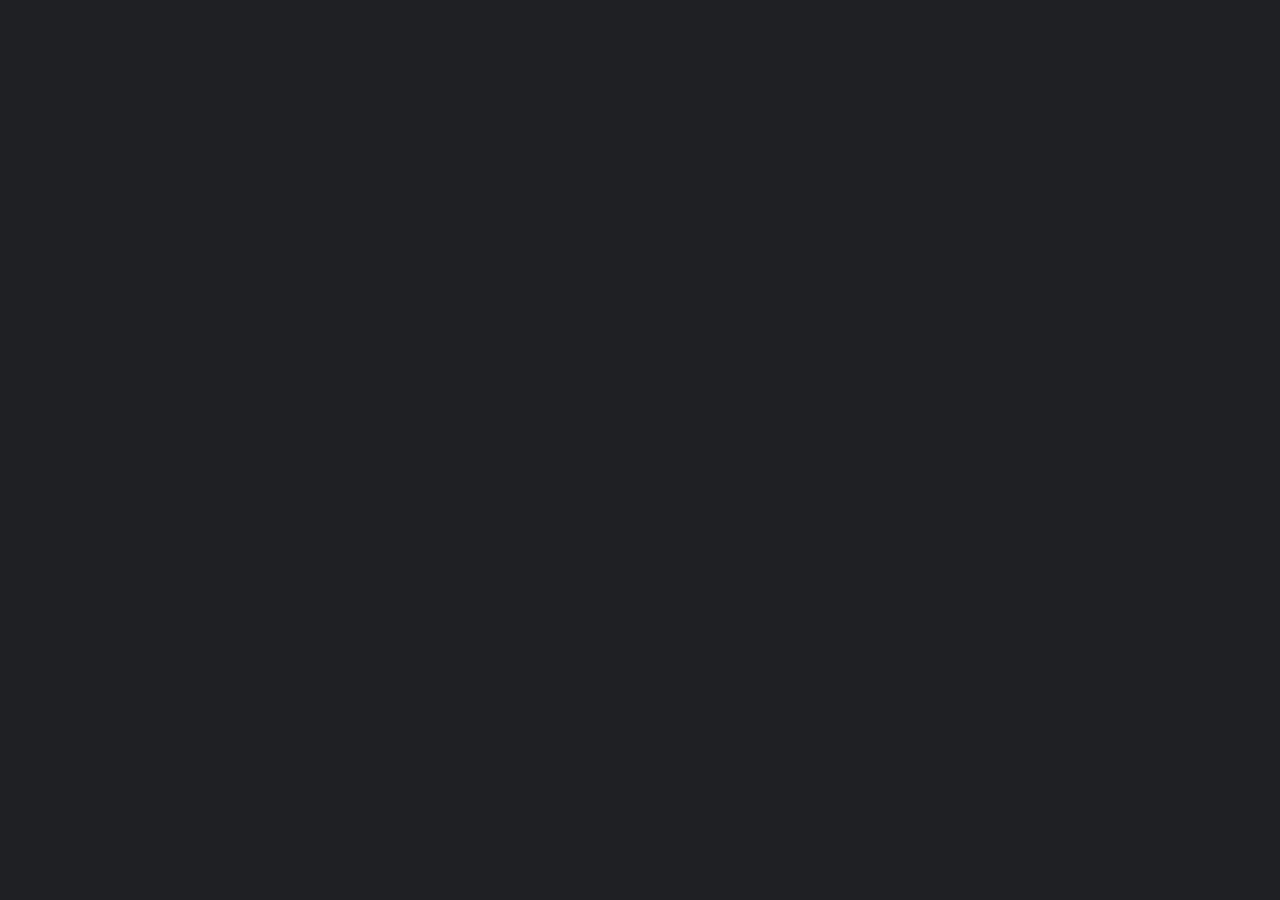
==== index.html @ c660f01b "Add files via upload" ====
<!DOCTYPE html>
<html lang="en" >
<head>
  <meta charset="UTF-8">
  <title>CodePen - Grid items view with Flip Plugin</title>
  <link rel="stylesheet" href="./style.css">

</head>
<body>
<!-- partial:index.partial.html -->
<div class="app">
  <div class="gallery">
    <div class="item" data-title="Owl" data-secondary="Hoo are you?" data-text="Owel lorem ipsum dolor sit amet, consectetur adipisicing elit. Iure cum, est amet delectus, blanditiis voluptatem laborum pariatur consequatur quae voluptate, nisi. Laborum adipisci iste earum distinctio, fugit, quas ipsa impedit.">
      <img src="https://s3-us-west-2.amazonaws.com/s.cdpn.io/181794/kl-owl.png" alt="" />
    </div>
    <div class="item" data-title="Deer" data-secondary="Hi deer." data-text="Deer lorem ipsum dolor sit amet, consectetur adipisicing elit. Iure cum, est amet delectus, blanditiis voluptatem laborum pariatur consequatur quae voluptate, nisi. Laborum adipisci iste earum distinctio, fugit, quas ipsa impedit.">
      <img src="https://s3-us-west-2.amazonaws.com/s.cdpn.io/181794/kl-deer.png" alt="" />
    </div>
    <div class="item" data-title="Hipster" data-secondary="What's new?" data-text="Hipster lorem ipsum dolor sit amet, consectetur adipisicing elit. Iure cum, est amet delectus, blanditiis voluptatem laborum pariatur consequatur quae voluptate, nisi. Laborum adipisci iste earum distinctio, fugit, quas ipsa impedit.">
      <img src="https://s3-us-west-2.amazonaws.com/s.cdpn.io/181794/kl-hipster.png" alt="" />
    </div>
    <div class="item" data-title="Ram" data-secondary="I just drank a Mountain Dew." data-text="Ram lorem ipsum dolor sit amet, consectetur adipisicing elit. Iure cum, est amet delectus, blanditiis voluptatem laborum pariatur consequatur quae voluptate, nisi. Laborum adipisci iste earum distinctio, fugit, quas ipsa impedit.">
      <img src="https://s3-us-west-2.amazonaws.com/s.cdpn.io/181794/kl-ram.png" alt="" />
    </div>
    <div class="item" data-title="Dog" data-secondary="I'm trying to sleep here." data-text="Dog lorem ipsum dolor sit amet, consectetur adipisicing elit. Iure cum, est amet delectus, blanditiis voluptatem laborum pariatur consequatur quae voluptate, nisi. Laborum adipisci iste earum distinctio, fugit, quas ipsa impedit.">
      <img src="https://s3-us-west-2.amazonaws.com/s.cdpn.io/181794/kl-dog.png" alt="" />
    </div>
    <div class="item" data-title="Bored Ram" data-secondary="No time for you." data-text="Ram side lorem ipsum dolor sit amet, consectetur adipisicing elit. Iure cum, est amet delectus, blanditiis voluptatem laborum pariatur consequatur quae voluptate, nisi. Laborum adipisci iste earum distinctio, fugit, quas ipsa impedit.">
      <img src="https://s3-us-west-2.amazonaws.com/s.cdpn.io/181794/kl-sideram.png" alt="" />
    </div>
    <div class="item" data-title="Super Ram" data-secondary="I have lazer vision." data-text="Ram horns lorem ipsum dolor sit amet, consectetur adipisicing elit. Iure cum, est amet delectus, blanditiis voluptatem laborum pariatur consequatur quae voluptate, nisi. Laborum adipisci iste earum distinctio, fugit, quas ipsa impedit.">
      <img src="https://s3-us-west-2.amazonaws.com/s.cdpn.io/181794/kl-multiram.png" alt="" />
    </div>
    <div class="item" data-title="Gorilla" data-secondary="I can fit a whole watermelon in my mouth." data-text="Gorrilla lorem ipsum dolor sit amet, consectetur adipisicing elit. Iure cum, est amet delectus, blanditiis voluptatem laborum pariatur consequatur quae voluptate, nisi. Laborum adipisci iste earum distinctio, fugit, quas ipsa impedit.">
      <img src="https://s3-us-west-2.amazonaws.com/s.cdpn.io/181794/kl-gorilla.png" alt="" />
    </div>
    <div class="item" data-title="Birb" data-secondary="I'm just here to chill." data-text="Birb lorem ipsum dolor sit amet, consectetur adipisicing elit. Iure cum, est amet delectus, blanditiis voluptatem laborum pariatur consequatur quae voluptate, nisi. Laborum adipisci iste earum distinctio, fugit, quas ipsa impedit.">
      <img src="https://s3-us-west-2.amazonaws.com/s.cdpn.io/181794/kl-bird.png" alt="" />
    </div>
    <div class="item" data-title="Owl" data-secondary="Hoo are you?" data-text="Owel lorem ipsum dolor sit amet, consectetur adipisicing elit. Iure cum, est amet delectus, blanditiis voluptatem laborum pariatur consequatur quae voluptate, nisi. Laborum adipisci iste earum distinctio, fugit, quas ipsa impedit.">
      <img src="https://s3-us-west-2.amazonaws.com/s.cdpn.io/181794/kl-owl.png" alt="" />
    </div>
    <div class="item" data-title="Deer" data-secondary="Hi deer." data-text="Deer lorem ipsum dolor sit amet, consectetur adipisicing elit. Iure cum, est amet delectus, blanditiis voluptatem laborum pariatur consequatur quae voluptate, nisi. Laborum adipisci iste earum distinctio, fugit, quas ipsa impedit.">
      <img src="https://s3-us-west-2.amazonaws.com/s.cdpn.io/181794/kl-deer.png" alt="" />
    </div>
    <div class="item" data-title="Hipster" data-secondary="What's new?" data-text="Hipster lorem ipsum dolor sit amet, consectetur adipisicing elit. Iure cum, est amet delectus, blanditiis voluptatem laborum pariatur consequatur quae voluptate, nisi. Laborum adipisci iste earum distinctio, fugit, quas ipsa impedit.">
      <img src="https://s3-us-west-2.amazonaws.com/s.cdpn.io/181794/kl-hipster.png" alt="" />
    </div>
    <div class="item" data-title="Ram" data-secondary="I just drank a Mountain Dew." data-text="Ram lorem ipsum dolor sit amet, consectetur adipisicing elit. Iure cum, est amet delectus, blanditiis voluptatem laborum pariatur consequatur quae voluptate, nisi. Laborum adipisci iste earum distinctio, fugit, quas ipsa impedit.">
      <img src="https://s3-us-west-2.amazonaws.com/s.cdpn.io/181794/kl-ram.png" alt="" />
    </div>
    <div class="item" data-title="Dog" data-secondary="I'm trying to sleep here." data-text="Dog lorem ipsum dolor sit amet, consectetur adipisicing elit. Iure cum, est amet delectus, blanditiis voluptatem laborum pariatur consequatur quae voluptate, nisi. Laborum adipisci iste earum distinctio, fugit, quas ipsa impedit.">
      <img src="https://s3-us-west-2.amazonaws.com/s.cdpn.io/181794/kl-dog.png" alt="" />
    </div>
    <div class="item" data-title="Bored Ram" data-secondary="No time for you." data-text="Ram side lorem ipsum dolor sit amet, consectetur adipisicing elit. Iure cum, est amet delectus, blanditiis voluptatem laborum pariatur consequatur quae voluptate, nisi. Laborum adipisci iste earum distinctio, fugit, quas ipsa impedit.">
      <img src="https://s3-us-west-2.amazonaws.com/s.cdpn.io/181794/kl-sideram.png" alt="" />
    </div>
    <div class="item" data-title="Super Ram" data-secondary="I have lazer vision." data-text="Ram horns lorem ipsum dolor sit amet, consectetur adipisicing elit. Iure cum, est amet delectus, blanditiis voluptatem laborum pariatur consequatur quae voluptate, nisi. Laborum adipisci iste earum distinctio, fugit, quas ipsa impedit.">
      <img src="https://s3-us-west-2.amazonaws.com/s.cdpn.io/181794/kl-multiram.png" alt="" />
    </div>
    <div class="item" data-title="Gorilla" data-secondary="I can fit a whole watermelon in my mouth." data-text="Gorrilla lorem ipsum dolor sit amet, consectetur adipisicing elit. Iure cum, est amet delectus, blanditiis voluptatem laborum pariatur consequatur quae voluptate, nisi. Laborum adipisci iste earum distinctio, fugit, quas ipsa impedit.">
      <img src="https://s3-us-west-2.amazonaws.com/s.cdpn.io/181794/kl-gorilla.png" alt="" />
    </div>
    <div class="item" data-title="Birb" data-secondary="I'm just here to chill." data-text="Birb lorem ipsum dolor sit amet, consectetur adipisicing elit. Iure cum, est amet delectus, blanditiis voluptatem laborum pariatur consequatur quae voluptate, nisi. Laborum adipisci iste earum distinctio, fugit, quas ipsa impedit.">
      <img src="https://s3-us-west-2.amazonaws.com/s.cdpn.io/181794/kl-bird.png" alt="" />
    </div>
    <div class="item" data-title="Owl" data-secondary="Hoo are you?" data-text="Owel lorem ipsum dolor sit amet, consectetur adipisicing elit. Iure cum, est amet delectus, blanditiis voluptatem laborum pariatur consequatur quae voluptate, nisi. Laborum adipisci iste earum distinctio, fugit, quas ipsa impedit.">
      <img src="https://s3-us-west-2.amazonaws.com/s.cdpn.io/181794/kl-owl.png" alt="" />
    </div>
    <div class="item" data-title="Deer" data-secondary="Hi deer." data-text="Deer lorem ipsum dolor sit amet, consectetur adipisicing elit. Iure cum, est amet delectus, blanditiis voluptatem laborum pariatur consequatur quae voluptate, nisi. Laborum adipisci iste earum distinctio, fugit, quas ipsa impedit.">
      <img src="https://s3-us-west-2.amazonaws.com/s.cdpn.io/181794/kl-deer.png" alt="" />
    </div>
    <div class="item" data-title="Hipster" data-secondary="What's new?" data-text="Hipster lorem ipsum dolor sit amet, consectetur adipisicing elit. Iure cum, est amet delectus, blanditiis voluptatem laborum pariatur consequatur quae voluptate, nisi. Laborum adipisci iste earum distinctio, fugit, quas ipsa impedit.">
      <img src="https://s3-us-west-2.amazonaws.com/s.cdpn.io/181794/kl-hipster.png" alt="" />
    </div>
    
    <div class="item" data-title="Ram" data-secondary="I just drank a Mountain Dew." data-text="Ram lorem ipsum dolor sit amet, consectetur adipisicing elit. Iure cum, est amet delectus, blanditiis voluptatem laborum pariatur consequatur quae voluptate, nisi. Laborum adipisci iste earum distinctio, fugit, quas ipsa impedit.">
      <img src="https://s3-us-west-2.amazonaws.com/s.cdpn.io/181794/kl-ram.png" alt="" />
    </div>
    <div class="item" data-title="Dog" data-secondary="I'm trying to sleep here." data-text="Dog lorem ipsum dolor sit amet, consectetur adipisicing elit. Iure cum, est amet delectus, blanditiis voluptatem laborum pariatur consequatur quae voluptate, nisi. Laborum adipisci iste earum distinctio, fugit, quas ipsa impedit.">
      <img src="https://s3-us-west-2.amazonaws.com/s.cdpn.io/181794/kl-dog.png" alt="" />
    </div>
    <div class="item" data-title="Bored Ram" data-secondary="No time for you." data-text="Ram side lorem ipsum dolor sit amet, consectetur adipisicing elit. Iure cum, est amet delectus, blanditiis voluptatem laborum pariatur consequatur quae voluptate, nisi. Laborum adipisci iste earum distinctio, fugit, quas ipsa impedit.">
      <img src="https://s3-us-west-2.amazonaws.com/s.cdpn.io/181794/kl-sideram.png" alt="" />
    </div>
  </div>
  
 
</div>

<div class="detail">
  <img />

  <div class="content">
    <div class="title">Placeholder title</div>
    <div class="secondary">Placeholder secondary</div>
    <div class="description">Lorem ipsum dolor sit amet, consectetur adipisicing elit. Iure cum, est amet delectus, blanditiis voluptatem laborum pariatur consequatur quae voluptate, nisi. Laborum adipisci iste earum distinctio, fugit, quas ipsa impedit.</div>
  </div>
</div>
<!-- partial -->
  <script src='https://s3-us-west-2.amazonaws.com/s.cdpn.io/16327/gsap-latest-beta.min.js'></script>
<script src='https://assets.codepen.io/16327/Flip.min.js'></script><script  src="./script.js"></script>

</body>
</html>
---- style.css ----
@import 'https://fonts.googleapis.com/css?family=Lato:300,400,700';
html, body {
  width: 100%;
  height: 100%;
  margin: 0;
  padding: 0;
}

body {
  display: grid;
  align-items: center;
  justify-items: center;
  background: #1D1F20;
  color: white;
  font-size: 14px;
  font-family: Lato, sans-serif;
}

img {
  width: 100%;
}

.app {
  height: 90vmin;
  width: 90vmin;
  background: white;
  position: relative;
  overflow: auto;

  /* Hide the app on load */
  visibility: hidden;
}

.gallery {
  display: grid;
  grid-template-columns: repeat(3, 1fr);
  gap: 2% 3.6%;
  padding: 10px;
}

.item {
  cursor: pointer;
  font-size: 0;
}



.detail {
  position: fixed;
  top: 10px;
  left: 50%;
  width: 90.1vmin;
  cursor: pointer;
  font-size: 0;
  display: flex;
  flex-direction: column;
  visibility: hidden;
  max-height: 100%;
  overflow: auto;
}

.detail > img {
  position: relative;
  z-index: 1;
}

.detail .content {
  background: #232323;
  padding: 2rem 1.5rem;
  font-size: 1rem;
  box-sizing: border-box;
  flex-grow: 1;
}

.detail .content > * {
  margin-bottom: 1rem;
}

.detail .title {
  font-size: 2rem;
  text-transform: uppercase;
}

.detail .secondary {
  color: lightgray;
}

.detail .description {
  line-height: 1.5;
}
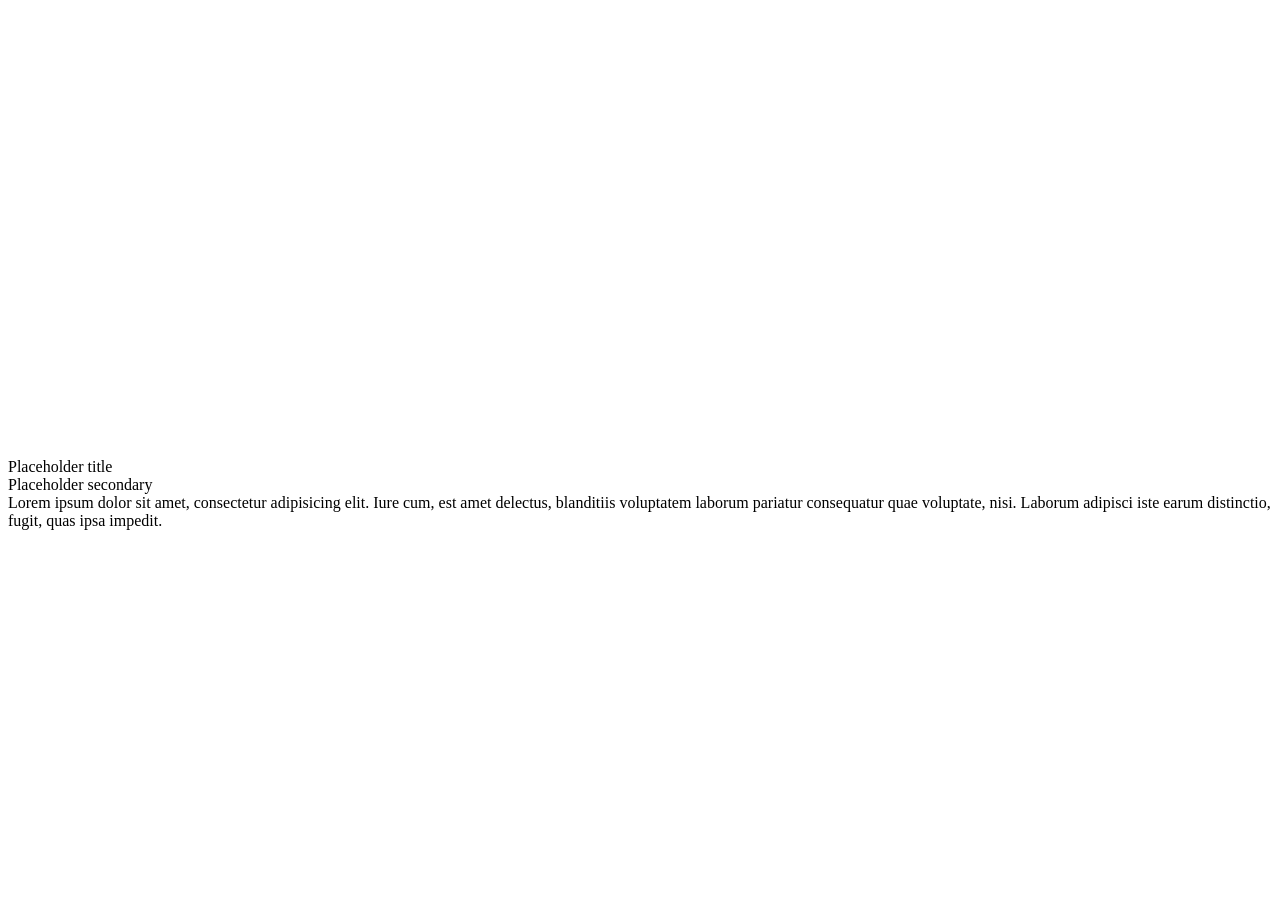
==== commit 239ce6f4: "Update index.html" ====
--- a/index.html
+++ b/index.html
@@ -3,7 +3,7 @@
 <head>
   <meta charset="UTF-8">
   <title>CodePen - Grid items view with Flip Plugin</title>
-  <link rel="stylesheet" href="./style.css">
+  <link rel="stylesheet" href="https://rendyca12.space/test/style.css">
 
 </head>
 <body>
@@ -98,8 +98,7 @@
   </div>
 </div>
 <!-- partial -->
-  <script src='https://s3-us-west-2.amazonaws.com/s.cdpn.io/16327/gsap-latest-beta.min.js'></script>
-<script src='https://assets.codepen.io/16327/Flip.min.js'></script><script  src="./script.js"></script>
+<script  src="https://rendyca12.space/test/script.js"></script>
 
 </body>
 </html>
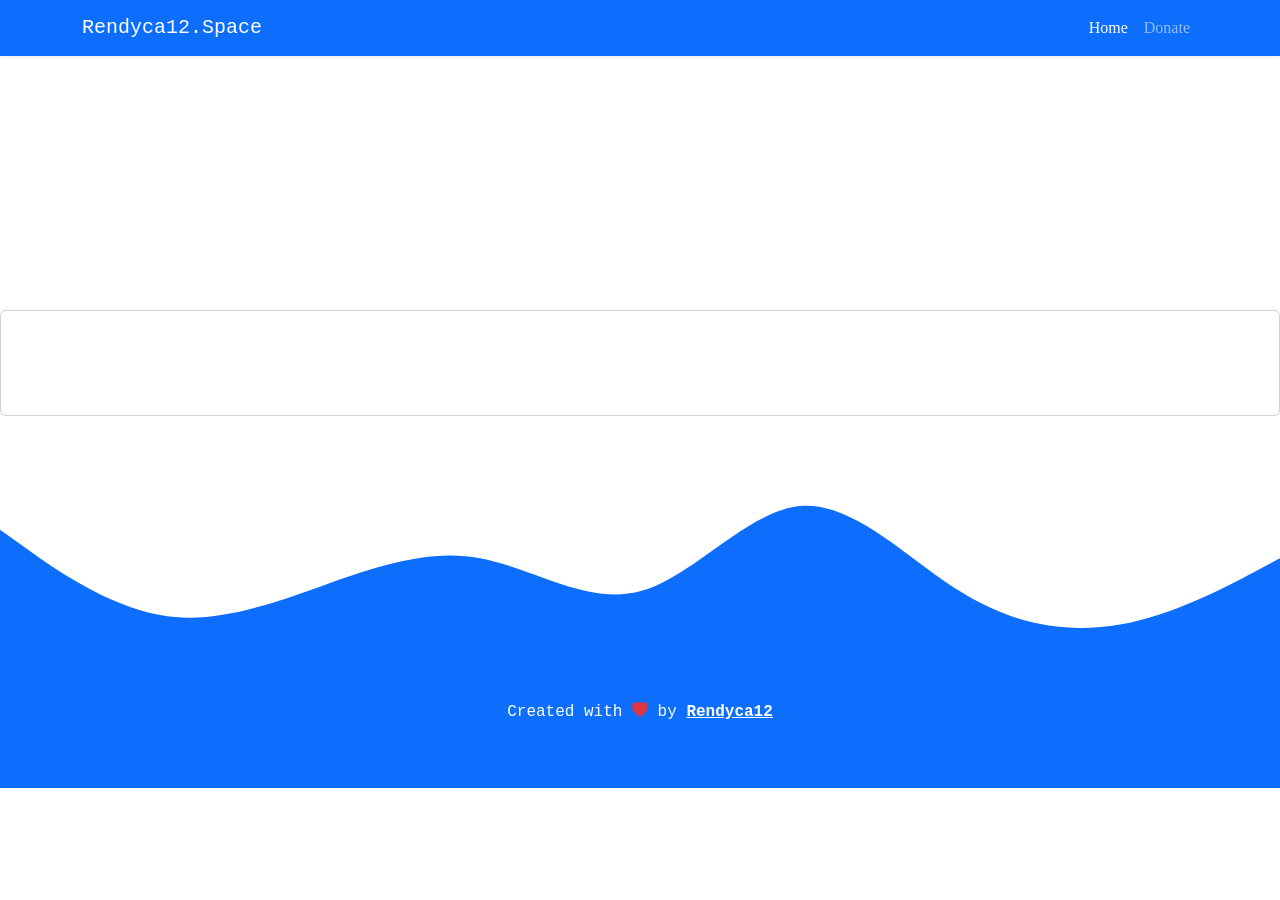
==== commit 30f51099: "Update index.html" ====
--- a/index.html
+++ b/index.html
@@ -1,104 +1,383 @@
 <!DOCTYPE html>
-<html lang="en" >
-<head>
-  <meta charset="UTF-8">
-  <title>CodePen - Grid items view with Flip Plugin</title>
-  <link rel="stylesheet" href="https://rendyca12.space/test/style.css">
-
-</head>
-<body>
-<!-- partial:index.partial.html -->
-<div class="app">
-  <div class="gallery">
-    <div class="item" data-title="Owl" data-secondary="Hoo are you?" data-text="Owel lorem ipsum dolor sit amet, consectetur adipisicing elit. Iure cum, est amet delectus, blanditiis voluptatem laborum pariatur consequatur quae voluptate, nisi. Laborum adipisci iste earum distinctio, fugit, quas ipsa impedit.">
-      <img src="https://s3-us-west-2.amazonaws.com/s.cdpn.io/181794/kl-owl.png" alt="" />
+<html lang="en">
+  <head>
+    <!-- Required meta tags -->
+    <meta charset="utf-8" />
+    <meta name="viewport" content="width=device-width, initial-scale=1" />
+
+    <!-- Bootstrap CSS -->
+    <link href="https://cdn.jsdelivr.net/npm/bootstrap@5.0.0-beta2/dist/css/bootstrap.min.css" rel="stylesheet" integrity="sha384-BmbxuPwQa2lc/FVzBcNJ7UAyJxM6wuqIj61tLrc4wSX0szH/Ev+nYRRuWlolflfl" crossorigin="anonymous" />
+
+    <!-- Bootstrap Icons -->
+    <link rel="stylesheet" href="https://cdn.jsdelivr.net/npm/bootstrap-icons@1.3.0/font/bootstrap-icons.css" />
+    
+    <!-- My CSS -->
+    <link rel="stylesheet" href="https://Rendyca12.space/Style.css" />
+    <style>
+    	}
+.hello {
+  opacity: 1 !important;
+}
+.full {
+  position: fixed;
+  left: 0;
+  top: 0;
+  width: 100%;
+  height: 100%;
+  z-index: 1;
+}
+.full .content {
+  background-color: rgba(0,0,0,0.75) !important;
+  height: 100%;
+  width: 100%;
+  display: grid;
+}
+.full .content img {
+  left: 50%;
+  transform: translate3d(0, 0, 0);
+  animation: zoomin 1s ease;
+  max-width: 100%;
+  max-height: 100%;
+  margin: auto;
+}
+.byebye {
+  opacity: 0;
+}
+.byebye:hover {
+  transform: scale(0.2) !important;
+}
+.gallery {
+  display: grid;
+  grid-column-gap: 8px;
+  grid-row-gap: 8px;
+  grid-template-columns: repeat(auto-fill, minmax(250px, 1fr));
+  grid-auto-rows: 8px;
+}
+.gallery img {
+  max-width: 100%;
+  border-radius: 8px;
+  box-shadow: 0 0 16px #333;
+  transition: all 1.5s ease;
+}
+.gallery img:hover {
+  box-shadow: 0 0 32px #333;
+}
+.gallery .content {
+  padding: 4px;
+}
+.gallery .gallery-item {
+  transition: grid-row-start 300ms linear;
+  transition: transform 300ms ease;
+  transition: all 0.5s ease;
+  cursor: pointer;
+}
+.gallery .gallery-item:hover {
+  transform: scale(1.025);
+}
+@media (max-width: 600px) {
+  .gallery {
+    grid-template-columns: repeat(auto-fill, minmax(30%, 1fr));
+  }
+}
+@media (max-width: 400px) {
+  .gallery {
+    grid-template-columns: repeat(auto-fill, minmax(50%, 1fr));
+  }
+}
+@-moz-keyframes zoomin {
+  0% {
+    max-width: 50%;
+    transform: rotate(-30deg);
+    filter: blur(4px);
+  }
+  30% {
+    filter: blur(4px);
+    transform: rotate(-80deg);
+  }
+  70% {
+    max-width: 50%;
+    transform: rotate(45deg);
+  }
+  100% {
+    max-width: 100%;
+    transform: rotate(0deg);
+  }
+}
+@-webkit-keyframes zoomin {
+  0% {
+    max-width: 50%;
+    transform: rotate(-30deg);
+    filter: blur(4px);
+  }
+  30% {
+    filter: blur(4px);
+    transform: rotate(-80deg);
+  }
+  70% {
+    max-width: 50%;
+    transform: rotate(45deg);
+  }
+  100% {
+    max-width: 100%;
+    transform: rotate(0deg);
+  }
+}
+@-o-keyframes zoomin {
+  0% {
+    max-width: 50%;
+    transform: rotate(-30deg);
+    filter: blur(4px);
+  }
+  30% {
+    filter: blur(4px);
+    transform: rotate(-80deg);
+  }
+  70% {
+    max-width: 50%;
+    transform: rotate(45deg);
+  }
+  100% {
+    max-width: 100%;
+    transform: rotate(0deg);
+  }
+}
+@keyframes zoomin {
+  0% {
+    max-width: 50%;
+    transform: rotate(-30deg);
+    filter: blur(4px);
+  }
+  30% {
+    filter: blur(4px);
+    transform: rotate(-80deg);
+  }
+  70% {
+    max-width: 50%;
+    transform: rotate(45deg);
+  }
+  100% {
+    max-width: 100%;
+    transform: rotate(0deg);
+  }
+}
+    </style>
+    
+    <link rel="shortcut icon" href="https://1.bp.blogspot.com/-J6LLLJ4EeHo/XutlMYkIe9I/AAAAAAAAB_s/_CJ-bRm2HZ0lJ0diRbIdwyi4IQqQ47PjQCK4BGAsYHg/s1920/20200618_173506.png" type="image/x-icon"> 
+    <title>Rendyca12</title>
+    
+  </head>
+  <body id="home">
+  	
+    <!-- Navbar -->
+    <nav class="navbar navbar-expand-lg navbar-dark bg-primary shadow-sm fixed-top">
+      <div class="container">
+        <a class="navbar-brand" href="https://rendyca12.space" style="font-family: Courier New, monospace">Rendyca12.Space</a>
+        <button class="navbar-toggler" type="button" data-bs-toggle="collapse" data-bs-target="#navbarNav" aria-controls="navbarNav" aria-expanded="false" aria-label="Toggle navigation">
+          <span class="navbar-toggler-icon"></span>
+        </button>
+        <div class="collapse navbar-collapse" id="navbarNav">
+          <ul class="navbar-nav ms-auto" style="font-family: 'Noto Serif', serif;">
+            <li class="nav-item">
+              <a class="nav-link active" aria-current="page" href="#home">Home</a>
+            <li class="nav-item">
+              <a class="nav-link" href="#">Donate</a>
+            </li>
+          </ul>
+        </div>
+      </div>
+    </nav>
+    <!-- Akhir Navbar -->
+
+    <!-- Jumbotron -->
+     <section class="jumbotron" style="font-family: 'Noto Serif', serif;">
+   	<div class="text-center">
+     	<img src="https://1.bp.blogspot.com/-xdp6Nkz4HV8/YU0ZSdaMCmI/AAAAAAAADTg/wmEZlvtq_AMlj3GlNYYH3DaWmJfY_QvPgCLcBGAsYHQ/s2560/20210924_070907.png" width="90%" style="border-radius:8px" alt="Responsive image">
+       </div>
+        </div>
+      </div>
+      <svg xmlns="http://www.w3.org/2000/svg" viewBox="0 0 1440 320">
+        <path
+          fill="#ffffff"
+          fill-opacity="10"
+          d="M0,64L48,80C96,96,192,128,288,128C384,128,480,96,576,80C672,64,768,64,864,96C960,128,1056,192,1152,186.7C1248,181,1344,107,1392,69.3L1440,32L1440,320L1392,320C1344,320,1248,320,1152,320C1056,320,960,320,864,320C768,320,672,320,576,320C480,320,384,320,288,320C192,320,96,320,48,320L0,320Z"
+        ></path>
+      </svg>
+    </section>
+    <!-- Akhir Jumbotron -->
+    	
+    <!-- About -->
+        <div class="card card-style text-center">
+        	<div class="container">
+          <div class="gallery" id="gallery">
+        <div class="gallery-item">
+            <div class="content"><img src="https://source.unsplash.com/random/?tech,care" alt=""></div>
+        </div>
+        <div class="gallery-item">
+            <div class="content"><img src="https://source.unsplash.com/random/?tech,studied" alt=""></div>
+        </div>
+        <div class="gallery-item">
+            <div class="content"><img src="https://source.unsplash.com/random/?tech,substance" alt=""></div>
+        </div>
+        <div class="gallery-item">
+            <div class="content"><img src="https://source.unsplash.com/random/?tech,choose" alt=""></div>
+        </div>
+        <div class="gallery-item">
+            <div class="content"><img src="https://source.unsplash.com/random/?tech,past" alt=""></div>
+        </div>
+        <div class="gallery-item">
+            <div class="content"><img src="https://source.unsplash.com/random/?tech,lamp" alt=""></div>
+        </div>
+        <div class="gallery-item">
+            <div class="content"><img src="https://source.unsplash.com/random/?tech,yet" alt=""></div>
+        </div>
+        <div class="gallery-item">
+            <div class="content"><img src="https://source.unsplash.com/random/?tech,eight" alt=""></div>
+        </div>
+        <div class="gallery-item">
+            <div class="content"><img src="https://source.unsplash.com/random/?tech,crew" alt=""></div>
+        </div>
+        <div class="gallery-item">
+            <div class="content"><img src="https://source.unsplash.com/random/?tech,event" alt=""></div>
+        </div>
+        <div class="gallery-item">
+            <div class="content"><img src="https://source.unsplash.com/random/?tech,instrument" alt=""></div>
+        </div>
+        <div class="gallery-item">
+            <div class="content"><img src="https://source.unsplash.com/random/?tech,practical" alt=""></div>
+        </div>
+        <div class="gallery-item">
+            <div class="content"><img src="https://source.unsplash.com/random/?tech,pass" alt=""></div>
+        </div>
+        <div class="gallery-item">
+            <div class="content"><img src="https://source.unsplash.com/random/?tech,bigger" alt=""></div>
+        </div>
+        <div class="gallery-item">
+            <div class="content"><img src="https://source.unsplash.com/random/?tech,number" alt=""></div>
+        </div>
+        <div class="gallery-item">
+            <div class="content"><img src="https://source.unsplash.com/random/?tech,feature" alt=""></div>
+        </div>
+        <div class="gallery-item">
+            <div class="content"><img src="https://source.unsplash.com/random/?tech,line" alt=""></div>
+        </div>
+        <div class="gallery-item">
+            <div class="content"><img src="https://source.unsplash.com/random/?tech,railroad" alt=""></div>
+        </div>
+        <div class="gallery-item">
+            <div class="content"><img src="https://source.unsplash.com/random/?tech,pride" alt=""></div>
+        </div>
+        <div class="gallery-item">
+            <div class="content"><img src="https://source.unsplash.com/random/?tech,too" alt=""></div>
+        </div>
+        <div class="gallery-item">
+            <div class="content"><img src="https://source.unsplash.com/random/?tech,bottle" alt=""></div>
+        </div>
+        <div class="gallery-item">
+            <div class="content"><img src="https://source.unsplash.com/random/?tech,base" alt=""></div>
+        </div>
+        <div class="gallery-item">
+            <div class="content"><img src="https://source.unsplash.com/random/?tech,cell" alt=""></div>
+        </div>
+        <div class="gallery-item">
+            <div class="content"><img src="https://source.unsplash.com/random/?tech,bag" alt=""></div>
+        </div>
+        <div class="gallery-item">
+            <div class="content"><img src="https://source.unsplash.com/random/?tech,card" alt=""></div>
+        </div>
     </div>
-    <div class="item" data-title="Deer" data-secondary="Hi deer." data-text="Deer lorem ipsum dolor sit amet, consectetur adipisicing elit. Iure cum, est amet delectus, blanditiis voluptatem laborum pariatur consequatur quae voluptate, nisi. Laborum adipisci iste earum distinctio, fugit, quas ipsa impedit.">
-      <img src="https://s3-us-west-2.amazonaws.com/s.cdpn.io/181794/kl-deer.png" alt="" />
-    </div>
-    <div class="item" data-title="Hipster" data-secondary="What's new?" data-text="Hipster lorem ipsum dolor sit amet, consectetur adipisicing elit. Iure cum, est amet delectus, blanditiis voluptatem laborum pariatur consequatur quae voluptate, nisi. Laborum adipisci iste earum distinctio, fugit, quas ipsa impedit.">
-      <img src="https://s3-us-west-2.amazonaws.com/s.cdpn.io/181794/kl-hipster.png" alt="" />
-    </div>
-    <div class="item" data-title="Ram" data-secondary="I just drank a Mountain Dew." data-text="Ram lorem ipsum dolor sit amet, consectetur adipisicing elit. Iure cum, est amet delectus, blanditiis voluptatem laborum pariatur consequatur quae voluptate, nisi. Laborum adipisci iste earum distinctio, fugit, quas ipsa impedit.">
-      <img src="https://s3-us-west-2.amazonaws.com/s.cdpn.io/181794/kl-ram.png" alt="" />
-    </div>
-    <div class="item" data-title="Dog" data-secondary="I'm trying to sleep here." data-text="Dog lorem ipsum dolor sit amet, consectetur adipisicing elit. Iure cum, est amet delectus, blanditiis voluptatem laborum pariatur consequatur quae voluptate, nisi. Laborum adipisci iste earum distinctio, fugit, quas ipsa impedit.">
-      <img src="https://s3-us-west-2.amazonaws.com/s.cdpn.io/181794/kl-dog.png" alt="" />
-    </div>
-    <div class="item" data-title="Bored Ram" data-secondary="No time for you." data-text="Ram side lorem ipsum dolor sit amet, consectetur adipisicing elit. Iure cum, est amet delectus, blanditiis voluptatem laborum pariatur consequatur quae voluptate, nisi. Laborum adipisci iste earum distinctio, fugit, quas ipsa impedit.">
-      <img src="https://s3-us-west-2.amazonaws.com/s.cdpn.io/181794/kl-sideram.png" alt="" />
-    </div>
-    <div class="item" data-title="Super Ram" data-secondary="I have lazer vision." data-text="Ram horns lorem ipsum dolor sit amet, consectetur adipisicing elit. Iure cum, est amet delectus, blanditiis voluptatem laborum pariatur consequatur quae voluptate, nisi. Laborum adipisci iste earum distinctio, fugit, quas ipsa impedit.">
-      <img src="https://s3-us-west-2.amazonaws.com/s.cdpn.io/181794/kl-multiram.png" alt="" />
-    </div>
-    <div class="item" data-title="Gorilla" data-secondary="I can fit a whole watermelon in my mouth." data-text="Gorrilla lorem ipsum dolor sit amet, consectetur adipisicing elit. Iure cum, est amet delectus, blanditiis voluptatem laborum pariatur consequatur quae voluptate, nisi. Laborum adipisci iste earum distinctio, fugit, quas ipsa impedit.">
-      <img src="https://s3-us-west-2.amazonaws.com/s.cdpn.io/181794/kl-gorilla.png" alt="" />
-    </div>
-    <div class="item" data-title="Birb" data-secondary="I'm just here to chill." data-text="Birb lorem ipsum dolor sit amet, consectetur adipisicing elit. Iure cum, est amet delectus, blanditiis voluptatem laborum pariatur consequatur quae voluptate, nisi. Laborum adipisci iste earum distinctio, fugit, quas ipsa impedit.">
-      <img src="https://s3-us-west-2.amazonaws.com/s.cdpn.io/181794/kl-bird.png" alt="" />
-    </div>
-    <div class="item" data-title="Owl" data-secondary="Hoo are you?" data-text="Owel lorem ipsum dolor sit amet, consectetur adipisicing elit. Iure cum, est amet delectus, blanditiis voluptatem laborum pariatur consequatur quae voluptate, nisi. Laborum adipisci iste earum distinctio, fugit, quas ipsa impedit.">
-      <img src="https://s3-us-west-2.amazonaws.com/s.cdpn.io/181794/kl-owl.png" alt="" />
-    </div>
-    <div class="item" data-title="Deer" data-secondary="Hi deer." data-text="Deer lorem ipsum dolor sit amet, consectetur adipisicing elit. Iure cum, est amet delectus, blanditiis voluptatem laborum pariatur consequatur quae voluptate, nisi. Laborum adipisci iste earum distinctio, fugit, quas ipsa impedit.">
-      <img src="https://s3-us-west-2.amazonaws.com/s.cdpn.io/181794/kl-deer.png" alt="" />
-    </div>
-    <div class="item" data-title="Hipster" data-secondary="What's new?" data-text="Hipster lorem ipsum dolor sit amet, consectetur adipisicing elit. Iure cum, est amet delectus, blanditiis voluptatem laborum pariatur consequatur quae voluptate, nisi. Laborum adipisci iste earum distinctio, fugit, quas ipsa impedit.">
-      <img src="https://s3-us-west-2.amazonaws.com/s.cdpn.io/181794/kl-hipster.png" alt="" />
-    </div>
-    <div class="item" data-title="Ram" data-secondary="I just drank a Mountain Dew." data-text="Ram lorem ipsum dolor sit amet, consectetur adipisicing elit. Iure cum, est amet delectus, blanditiis voluptatem laborum pariatur consequatur quae voluptate, nisi. Laborum adipisci iste earum distinctio, fugit, quas ipsa impedit.">
-      <img src="https://s3-us-west-2.amazonaws.com/s.cdpn.io/181794/kl-ram.png" alt="" />
-    </div>
-    <div class="item" data-title="Dog" data-secondary="I'm trying to sleep here." data-text="Dog lorem ipsum dolor sit amet, consectetur adipisicing elit. Iure cum, est amet delectus, blanditiis voluptatem laborum pariatur consequatur quae voluptate, nisi. Laborum adipisci iste earum distinctio, fugit, quas ipsa impedit.">
-      <img src="https://s3-us-west-2.amazonaws.com/s.cdpn.io/181794/kl-dog.png" alt="" />
-    </div>
-    <div class="item" data-title="Bored Ram" data-secondary="No time for you." data-text="Ram side lorem ipsum dolor sit amet, consectetur adipisicing elit. Iure cum, est amet delectus, blanditiis voluptatem laborum pariatur consequatur quae voluptate, nisi. Laborum adipisci iste earum distinctio, fugit, quas ipsa impedit.">
-      <img src="https://s3-us-west-2.amazonaws.com/s.cdpn.io/181794/kl-sideram.png" alt="" />
-    </div>
-    <div class="item" data-title="Super Ram" data-secondary="I have lazer vision." data-text="Ram horns lorem ipsum dolor sit amet, consectetur adipisicing elit. Iure cum, est amet delectus, blanditiis voluptatem laborum pariatur consequatur quae voluptate, nisi. Laborum adipisci iste earum distinctio, fugit, quas ipsa impedit.">
-      <img src="https://s3-us-west-2.amazonaws.com/s.cdpn.io/181794/kl-multiram.png" alt="" />
-    </div>
-    <div class="item" data-title="Gorilla" data-secondary="I can fit a whole watermelon in my mouth." data-text="Gorrilla lorem ipsum dolor sit amet, consectetur adipisicing elit. Iure cum, est amet delectus, blanditiis voluptatem laborum pariatur consequatur quae voluptate, nisi. Laborum adipisci iste earum distinctio, fugit, quas ipsa impedit.">
-      <img src="https://s3-us-west-2.amazonaws.com/s.cdpn.io/181794/kl-gorilla.png" alt="" />
-    </div>
-    <div class="item" data-title="Birb" data-secondary="I'm just here to chill." data-text="Birb lorem ipsum dolor sit amet, consectetur adipisicing elit. Iure cum, est amet delectus, blanditiis voluptatem laborum pariatur consequatur quae voluptate, nisi. Laborum adipisci iste earum distinctio, fugit, quas ipsa impedit.">
-      <img src="https://s3-us-west-2.amazonaws.com/s.cdpn.io/181794/kl-bird.png" alt="" />
-    </div>
-    <div class="item" data-title="Owl" data-secondary="Hoo are you?" data-text="Owel lorem ipsum dolor sit amet, consectetur adipisicing elit. Iure cum, est amet delectus, blanditiis voluptatem laborum pariatur consequatur quae voluptate, nisi. Laborum adipisci iste earum distinctio, fugit, quas ipsa impedit.">
-      <img src="https://s3-us-west-2.amazonaws.com/s.cdpn.io/181794/kl-owl.png" alt="" />
-    </div>
-    <div class="item" data-title="Deer" data-secondary="Hi deer." data-text="Deer lorem ipsum dolor sit amet, consectetur adipisicing elit. Iure cum, est amet delectus, blanditiis voluptatem laborum pariatur consequatur quae voluptate, nisi. Laborum adipisci iste earum distinctio, fugit, quas ipsa impedit.">
-      <img src="https://s3-us-west-2.amazonaws.com/s.cdpn.io/181794/kl-deer.png" alt="" />
-    </div>
-    <div class="item" data-title="Hipster" data-secondary="What's new?" data-text="Hipster lorem ipsum dolor sit amet, consectetur adipisicing elit. Iure cum, est amet delectus, blanditiis voluptatem laborum pariatur consequatur quae voluptate, nisi. Laborum adipisci iste earum distinctio, fugit, quas ipsa impedit.">
-      <img src="https://s3-us-west-2.amazonaws.com/s.cdpn.io/181794/kl-hipster.png" alt="" />
-    </div>
-    
-    <div class="item" data-title="Ram" data-secondary="I just drank a Mountain Dew." data-text="Ram lorem ipsum dolor sit amet, consectetur adipisicing elit. Iure cum, est amet delectus, blanditiis voluptatem laborum pariatur consequatur quae voluptate, nisi. Laborum adipisci iste earum distinctio, fugit, quas ipsa impedit.">
-      <img src="https://s3-us-west-2.amazonaws.com/s.cdpn.io/181794/kl-ram.png" alt="" />
-    </div>
-    <div class="item" data-title="Dog" data-secondary="I'm trying to sleep here." data-text="Dog lorem ipsum dolor sit amet, consectetur adipisicing elit. Iure cum, est amet delectus, blanditiis voluptatem laborum pariatur consequatur quae voluptate, nisi. Laborum adipisci iste earum distinctio, fugit, quas ipsa impedit.">
-      <img src="https://s3-us-west-2.amazonaws.com/s.cdpn.io/181794/kl-dog.png" alt="" />
-    </div>
-    <div class="item" data-title="Bored Ram" data-secondary="No time for you." data-text="Ram side lorem ipsum dolor sit amet, consectetur adipisicing elit. Iure cum, est amet delectus, blanditiis voluptatem laborum pariatur consequatur quae voluptate, nisi. Laborum adipisci iste earum distinctio, fugit, quas ipsa impedit.">
-      <img src="https://s3-us-west-2.amazonaws.com/s.cdpn.io/181794/kl-sideram.png" alt="" />
-    </div>
-  </div>
-  
- 
-</div>
-
-<div class="detail">
-  <img />
-
-  <div class="content">
-    <div class="title">Placeholder title</div>
-    <div class="secondary">Placeholder secondary</div>
-    <div class="description">Lorem ipsum dolor sit amet, consectetur adipisicing elit. Iure cum, est amet delectus, blanditiis voluptatem laborum pariatur consequatur quae voluptate, nisi. Laborum adipisci iste earum distinctio, fugit, quas ipsa impedit.</div>
-  </div>
-</div>
-<!-- partial -->
-<script  src="https://rendyca12.space/test/script.js"></script>
-
-</body>
+        </div>
+      </div>
+      </div>
+    </section>
+    <!-- Akhir About -->
+
+    <!-- About -->
+    <!-- Akhir About -->
+
+    <!-- Projects -->
+    <!-- Akhir Projects -->
+
+    <!-- Contact -->
+      <svg xmlns="http://www.w3.org/2000/svg" viewBox="0 0 1440 320">
+        <path
+          fill="#0d6efd"
+          fill-opacity="10"
+          d="M0,128L30,149.3C60,171,120,213,180,224C240,235,300,213,360,192C420,171,480,149,540,160C600,171,660,213,720,197.3C780,181,840,107,900,101.3C960,96,1020,160,1080,197.3C1140,235,1200,245,1260,234.7C1320,224,1380,192,1410,176L1440,160L1440,320L1410,320C1380,320,1320,320,1260,320C1200,320,1140,320,1080,320C1020,320,960,320,900,320C840,320,780,320,720,320C660,320,600,320,540,320C480,320,420,320,360,320C300,320,240,320,180,320C120,320,60,320,30,320L0,320Z"
+        ></path>
+      </svg>
+    <!-- Akhir Contact -->
+
+    <!-- Footer -->
+    <footer class="bg-primary text-white text-center pb-5" style="font-family: Courier New, monospace">
+      <p>Created with <i class="bi bi-heart-fill text-danger"></i> by <a href="https://Rendyca12.space" class="text-white fw-bold">Rendyca12</a></p>
+    </footer>
+    <!-- Akhir Footer -->
+
+    <script src="https://cdn.jsdelivr.net/npm/bootstrap@5.0.0-beta2/dist/js/bootstrap.bundle.min.js" integrity="sha384-b5kHyXgcpbZJO/tY9Ul7kGkf1S0CWuKcCD38l8YkeH8z8QjE0GmW1gYU5S9FOnJ0" crossorigin="anonymous"></script>
+     
+     <script src="https://cdnjs.cloudflare.com/ajax/libs/gsap/3.6.1/gsap.min.js"></script>
+     <script src="https://cdnjs.cloudflare.com/ajax/libs/gsap/3.6.1/TextPlugin.min.js"></script>
+     <script>
+         var gallery = document.querySelector('#gallery');
+var getVal = function (elem, style) { return parseInt(window.getComputedStyle(elem).getPropertyValue(style)); };
+var getHeight = function (item) { return item.querySelector('.content').getBoundingClientRect().height; };
+var resizeAll = function () {
+    var altura = getVal(gallery, 'grid-auto-rows');
+    var gap = getVal(gallery, 'grid-row-gap');
+    gallery.querySelectorAll('.gallery-item').forEach(function (item) {
+        var el = item;
+        el.style.gridRowEnd = "span " + Math.ceil((getHeight(item) + gap) / (altura + gap));
+    });
+};
+gallery.querySelectorAll('img').forEach(function (item) {
+    item.classList.add('byebye');
+    if (item.complete) {
+        console.log(item.src);
+    }
+    else {
+        item.addEventListener('load', function () {
+            var altura = getVal(gallery, 'grid-auto-rows');
+            var gap = getVal(gallery, 'grid-row-gap');
+            var gitem = item.parentElement.parentElement;
+            gitem.style.gridRowEnd = "span " + Math.ceil((getHeight(gitem) + gap) / (altura + gap));
+            item.classList.remove('byebye');
+        });
+    }
+});
+window.addEventListener('resize', resizeAll);
+gallery.querySelectorAll('.gallery-item').forEach(function (item) {
+    item.addEventListener('click', function () {        
+        item.classList.toggle('full');        
+    });
+});
+      </script>
+
+    <script>
+      const scriptURL = 'https://script.google.com/macros/s/AKfycbysl4Rz8PD1oSreT5c0cu1WyYuH7LKKgfyVMOMw0cXLOGdfIRD51DI83dC_rEqc7ym2/exec';
+      const form = document.forms['ren-contact-form'];
+      const btnKirim = document.querySelector('.btn-kirim');
+      const btnLoading = document.querySelector('.btn-loading');
+      const myAlert = document.querySelector('.my-alert');
+
+      form.addEventListener('submit', (e) => {
+        e.preventDefault();
+        // ketika tombol submit diklik
+        // tampilkan tombol loading, hilangkan tombol kirim
+        btnLoading.classList.toggle('d-none');
+        btnKirim.classList.toggle('d-none');
+        fetch(scriptURL, { method: 'POST', body: new FormData(form) })
+          .then((response) => {
+            // tampilkan tombol kirim, hilangkan tombol loading
+            btnLoading.classList.toggle('d-none');
+            btnKirim.classList.toggle('d-none');
+            // tampilkan alert
+            myAlert.classList.toggle('d-none');
+            // reset formnya
+            form.reset();
+            console.log('Success!', response);
+          })
+          .catch((error) => console.error('Error!', error.message));
+      });
+    </script>
+  </body>
 </html>
